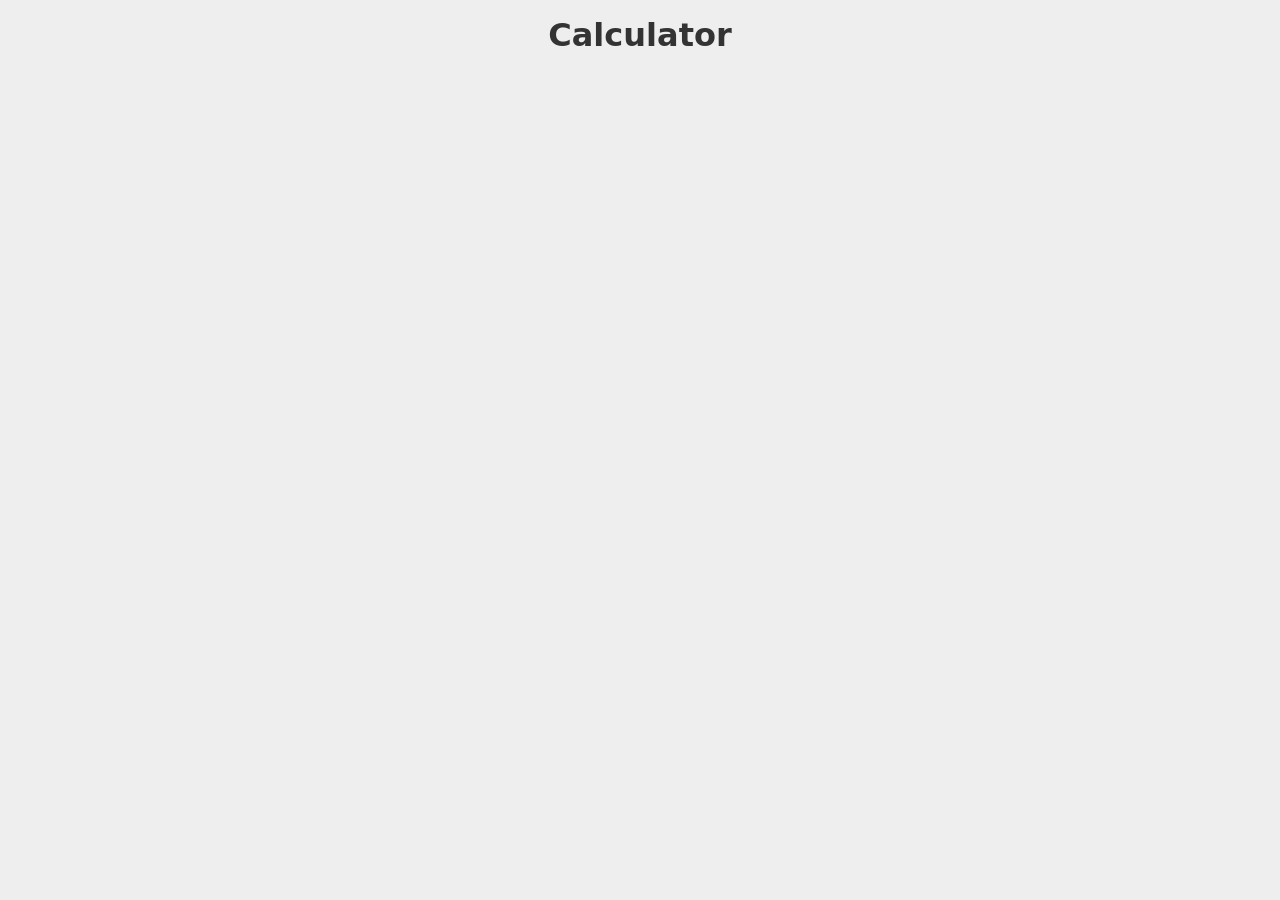
==== js-projects/calculator/index.html @ 854e4e8f "Initial commit" ====
<!doctype html>
<html lang="en">
  <head>
    <meta charset="UTF-8" />
    <meta name="viewport" content="width=device-width, initial-scale=1.0" />
    <title>TOP Project | Calculator</title>
    <link rel="stylesheet" href="style.css" />
  </head>
  <body>
    <h1>Calculator</h1>
  </body>
</html>
---- js-projects/calculator/style.css ----
* {
  margin: 0;
  padding: 0;
  outline: 0;
  box-sizing: border-box;
}

body {
  background: #eee;
  color: #333;
  -webkit-font-smoothing: antialiased;
}

body,
input,
button {
  font-size: 16px;
  font-family:
    system-ui,
    -apple-system,
    BlinkMacSystemFont,
    'Segoe UI',
    Roboto,
    Oxygen,
    Ubuntu,
    Cantarell,
    'Open Sans',
    'Helvetica Neue',
    sans-serif;
}

button {
  cursor: pointer;
}

h1 {
  text-align: center;
  margin-top: 16px;
  margin-bottom: 8px;
}
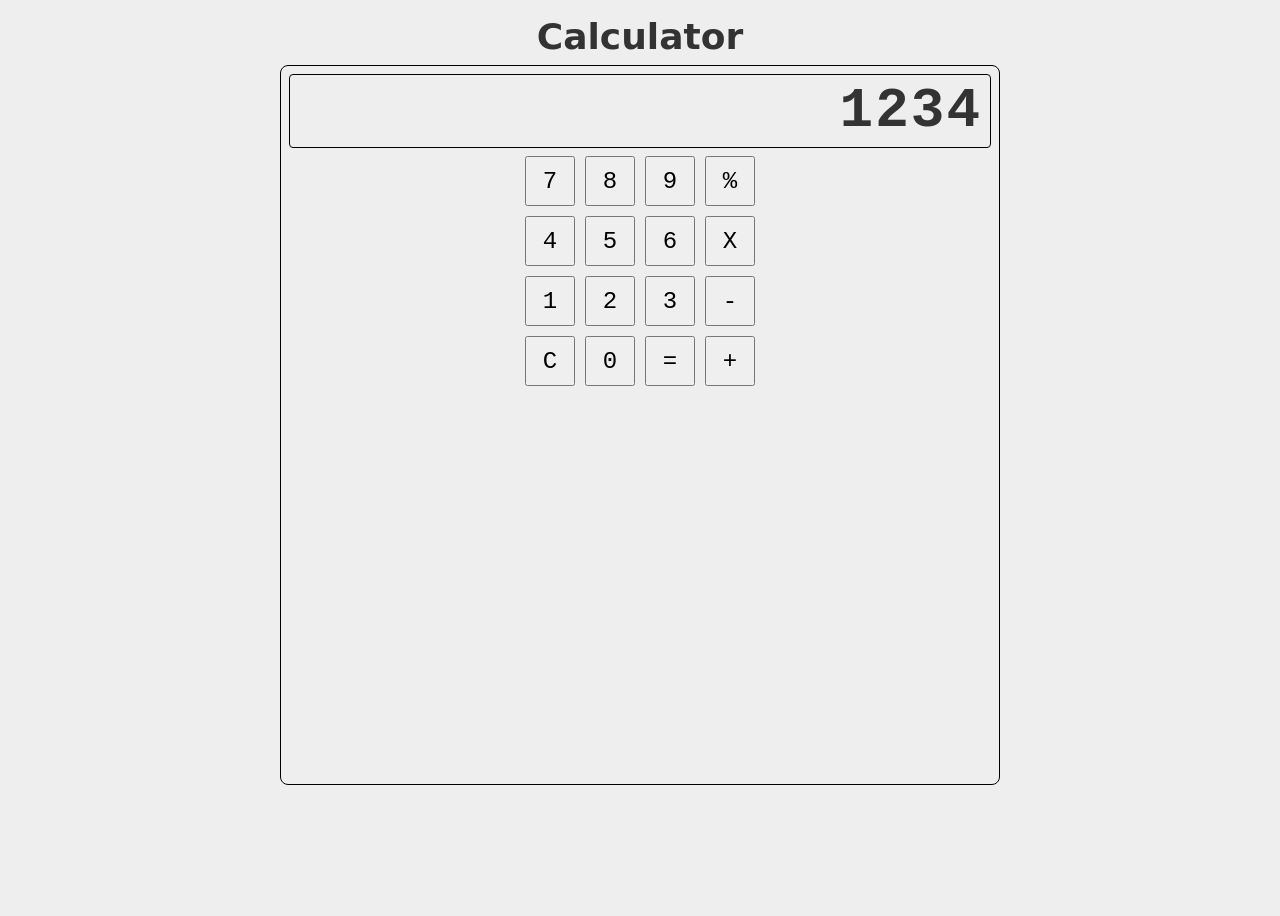
==== commit 9de6b825: "Set up html and css structure for the calculator" ====
--- a/js-projects/calculator/index.html
+++ b/js-projects/calculator/index.html
@@ -5,8 +5,36 @@
     <meta name="viewport" content="width=device-width, initial-scale=1.0" />
     <title>TOP Project | Calculator</title>
     <link rel="stylesheet" href="style.css" />
+    <script src="app.js" defer></script>
   </head>
   <body>
     <h1>Calculator</h1>
+    <div id="calculator">
+      <div id="calc-display">
+        <div id="text-display">1234</div>
+      </div>
+      <div id="calc-inputs">
+        <div id="calc-digits">
+          <button class="digit">7</button>
+          <button class="digit">8</button>
+          <button class="digit">9</button>
+          <button class="digit">4</button>
+          <button class="digit">5</button>
+          <button class="digit">6</button>
+          <button class="digit">1</button>
+          <button class="digit">2</button>
+          <button class="digit">3</button>
+          <button class="digit">C</button>
+          <button class="digit zero">0</button>
+          <button class="digit">=</button>
+        </div>
+        <div id="calc-operators">
+          <button class="digit">%</button>
+          <button class="digit">X</button>
+          <button class="digit">-</button>
+          <button class="digit">+</button>
+        </div>
+      </div>
+    </div>
   </body>
 </html>
--- a/js-projects/calculator/style.css
+++ b/js-projects/calculator/style.css
@@ -9,12 +9,13 @@
   background: #eee;
   color: #333;
   -webkit-font-smoothing: antialiased;
+  min-height: 100vh;
 }
 
 body,
 input,
 button {
-  font-size: 16px;
+  font-size: 18px;
   font-family:
     system-ui,
     -apple-system,
@@ -38,3 +39,62 @@
   margin-top: 16px;
   margin-bottom: 8px;
 }
+
+#calculator {
+  border: solid 1px black;
+  border-radius: 8px;
+  margin: 8px auto;
+  padding: 8px;
+  width: 720px;
+  height: 720px;
+  display: flex;
+  flex-direction: column;
+  justify-content: start;
+  align-items: center;
+  gap: 8px;
+}
+
+#calc-display {
+  border: solid 0.75px black;
+  padding: 4px 8px;
+  text-align: end;
+  border-radius: 4px;
+  min-width: 100%;
+  font-family:
+    ui-monospace, SFMono-Regular, Menlo, Monaco, Consolas, 'Liberation Mono',
+    'Courier New', monospace;
+  font-size: 3.5rem;
+  font-weight: bold;
+  letter-spacing: 2px;
+}
+
+#calc-inputs {
+  display: flex;
+  gap: 10px;
+}
+
+#calc-digits {
+  display: grid;
+  grid-template-columns: repeat(3, 50px);
+  gap: 10px;
+  justify-content: center;
+}
+
+.digit {
+  display: flex;
+  align-items: center;
+  justify-content: center;
+  font-family: monospace;
+  font-size: 1.5rem;
+  height: 50px;
+}
+
+.digit.zero {
+  grid-column: 2/3;
+}
+
+#calc-operators {
+  display: grid;
+  grid-template-columns: repeat(1, 50px);
+  gap: 10px;
+}
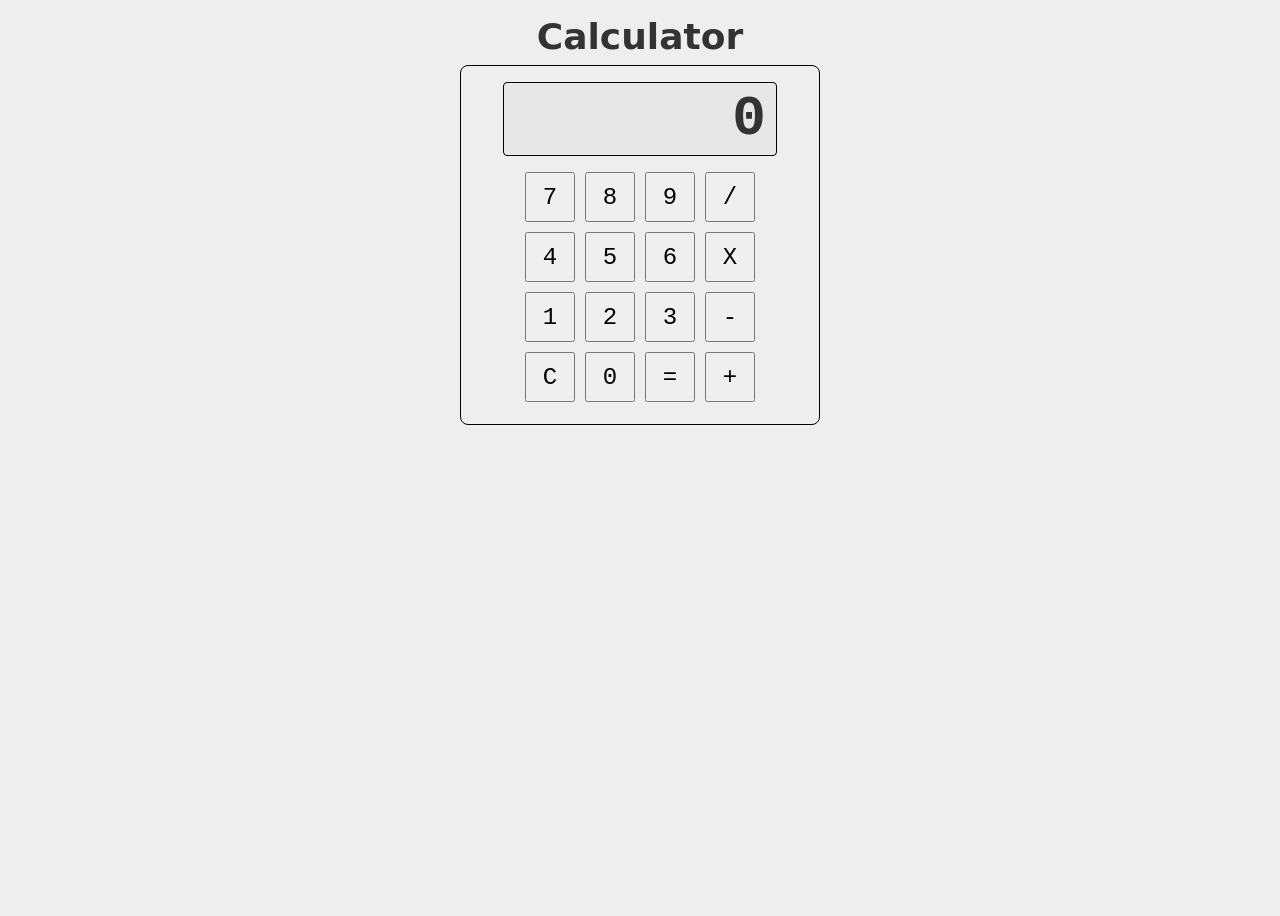
==== commit f876eb02: "Create handler function for HTML Elements" ====
--- a/js-projects/calculator/index.html
+++ b/js-projects/calculator/index.html
@@ -11,28 +11,28 @@
     <h1>Calculator</h1>
     <div id="calculator">
       <div id="calc-display">
-        <div id="text-display">1234</div>
+        <p id="text-display">0</p>
       </div>
       <div id="calc-inputs">
         <div id="calc-digits">
-          <button class="digit">7</button>
-          <button class="digit">8</button>
-          <button class="digit">9</button>
-          <button class="digit">4</button>
-          <button class="digit">5</button>
-          <button class="digit">6</button>
-          <button class="digit">1</button>
-          <button class="digit">2</button>
-          <button class="digit">3</button>
-          <button class="digit">C</button>
-          <button class="digit zero">0</button>
-          <button class="digit">=</button>
+          <input type="button" value="7" class="btn digit" />
+          <input type="button" value="8" class="btn digit" />
+          <input type="button" value="9" class="btn digit" />
+          <input type="button" value="4" class="btn digit" />
+          <input type="button" value="5" class="btn digit" />
+          <input type="button" value="6" class="btn digit" />
+          <input type="button" value="1" class="btn digit" />
+          <input type="button" value="2" class="btn digit" />
+          <input type="button" value="3" class="btn digit" />
+          <input type="button" value="C" id="clear" class="btn" />
+          <input type="button" value="0" class="btn digit zero" />
+          <input type="button" value="=" id="equals" class="btn" />
         </div>
         <div id="calc-operators">
-          <button class="digit">%</button>
-          <button class="digit">X</button>
-          <button class="digit">-</button>
-          <button class="digit">+</button>
+          <input type="button" value="/" id="divide" class="btn" />
+          <input type="button" value="X" id="multiply" class="btn" />
+          <input type="button" value="-" id="subtract" class="btn" />
+          <input type="button" value="+" id="add" class="btn" />
         </div>
       </div>
     </div>
--- a/js-projects/calculator/style.css
+++ b/js-projects/calculator/style.css
@@ -45,21 +45,23 @@
   border-radius: 8px;
   margin: 8px auto;
   padding: 8px;
-  width: 720px;
-  height: 720px;
+  width: 360px;
+  height: 360px;
   display: flex;
   flex-direction: column;
   justify-content: start;
   align-items: center;
-  gap: 8px;
+  gap: 16px;
 }
 
 #calc-display {
   border: solid 0.75px black;
+  background-color: #e7e7e7;
   padding: 4px 8px;
+  margin-top: 8px;
   text-align: end;
   border-radius: 4px;
-  min-width: 100%;
+  min-width: 80%;
   font-family:
     ui-monospace, SFMono-Regular, Menlo, Monaco, Consolas, 'Liberation Mono',
     'Courier New', monospace;
@@ -80,7 +82,7 @@
   justify-content: center;
 }
 
-.digit {
+.btn {
   display: flex;
   align-items: center;
   justify-content: center;
@@ -89,7 +91,7 @@
   height: 50px;
 }
 
-.digit.zero {
+.btn.zero {
   grid-column: 2/3;
 }
 
